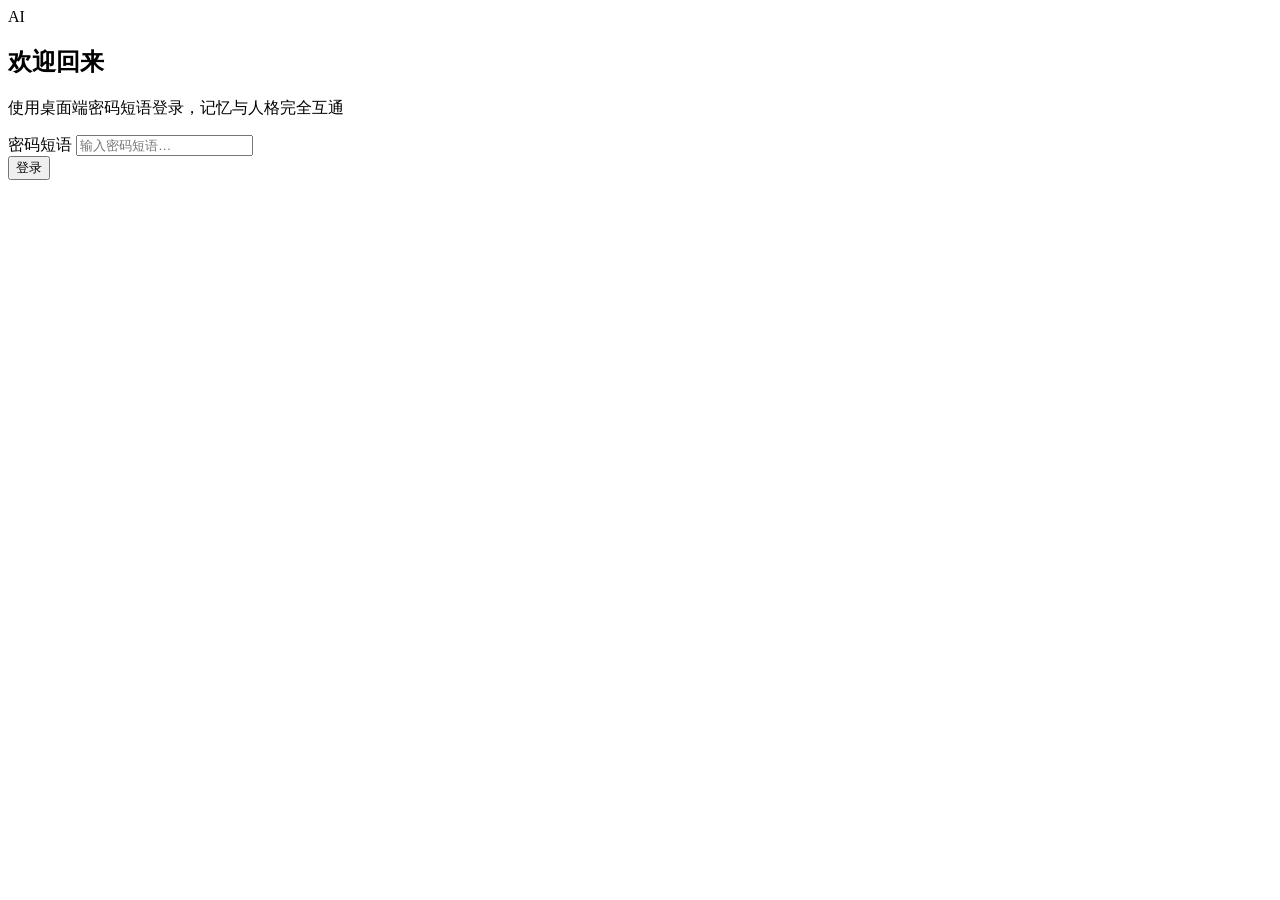
==== web/templates/index.html @ 1079bb01 "feat(web): Claude风格网页版完整实现 - 完全重写前端为Claude原版浅色主题界面 - 移除人格设定面板 - Share按钮改为工具箱下拉面板动态加载系统工具 - 用户名动态显示 -" ====
<!DOCTYPE html>
<html lang="zh-CN">
<head>
<meta charset="UTF-8">
<meta name="viewport" content="width=device-width, initial-scale=1.0">
<title>AI</title>
<link rel="stylesheet" href="/static/app.css">
</head>
<body>

<!-- 登录页 -->
<div id="loginPage" class="login-page">
  <div class="login-card">
    <div class="login-brand">
      <span class="login-logo">AI</span>
    </div>
    <h2 class="login-title">欢迎回来</h2>
    <p class="login-sub">使用桌面端密码短语登录，记忆与人格完全互通</p>
    <div class="login-field">
      <label>密码短语</label>
      <input id="loginPass" type="password" placeholder="输入密码短语…" autocomplete="current-password">
    </div>
    <button id="loginBtn" class="login-btn" onclick="doLogin()">登录</button>
    <div id="loginErr" class="login-err"></div>
  </div>
</div>

<!-- 主界面 -->
<div id="appPage" class="app" style="display:none">

  <!-- 左侧边栏 -->
  <aside id="sidebar" class="sidebar">
    <!-- Logo -->
    <div class="sidebar-top">
      <span class="logo-text">AI</span>
      <button class="btn-sidebar-icon" title="新对话" onclick="newChat()">
        <svg width="16" height="16" viewBox="0 0 24 24" fill="none" stroke="currentColor" stroke-width="2"><line x1="12" y1="5" x2="12" y2="19"/><line x1="5" y1="12" x2="19" y2="12"/></svg>
      </button>
    </div>

    <!-- New chat -->
    <button class="btn-new-chat" onclick="newChat()">
      <svg width="14" height="14" viewBox="0 0 24 24" fill="none" stroke="currentColor" stroke-width="2"><line x1="12" y1="5" x2="12" y2="19"/><line x1="5" y1="12" x2="19" y2="12"/></svg>
      New chat
    </button>

    <!-- Search -->
    <div class="search-box">
      <svg width="14" height="14" viewBox="0 0 24 24" fill="none" stroke="#999" stroke-width="2"><circle cx="11" cy="11" r="8"/><line x1="21" y1="21" x2="16.65" y2="16.65"/></svg>
      <input type="text" placeholder="Search" id="searchInput">
    </div>

    <!-- Sections -->
    <nav class="sidebar-nav">
      <a href="#" class="nav-item active">
        <svg width="16" height="16" viewBox="0 0 24 24" fill="none" stroke="currentColor" stroke-width="2"><path d="M21 15a2 2 0 0 1-2 2H7l-4 4V5a2 2 0 0 1 2-2h14a2 2 0 0 1 2 2z"/></svg>
        Chats
      </a>
      <a href="#" class="nav-item" onclick="showTimedTasks();return false;">
        <svg width="16" height="16" viewBox="0 0 24 24" fill="none" stroke="currentColor" stroke-width="2"><circle cx="12" cy="12" r="10"/><polyline points="12 6 12 12 16 14"/></svg>
        定时任务
      </a>
    </nav>

    <!-- Starred / Recent -->
    <div class="chat-list-container">
      <div class="chat-section-header">
        <span>Starred</span>
      </div>
      <div id="chatListStarred" class="chat-list"></div>
      <div class="chat-section-header">
        <span>Recent</span>
      </div>
      <div id="chatListRecent" class="chat-list"></div>
    </div>

    <!-- 底部用户区 -->
    <div class="sidebar-bottom">
      <div class="user-area">
        <div class="user-avatar">Y</div>
        <div class="user-info">
          <span class="user-name" id="userName">YDS</span>
          <span class="user-plan">Free plan</span>
        </div>
        <button class="btn-icon-sm" title="退出" onclick="doLogout()">
          <svg width="14" height="14" viewBox="0 0 24 24" fill="none" stroke="currentColor" stroke-width="2"><path d="M9 21H5a2 2 0 0 1-2-2V5a2 2 0 0 1 2-2h4"/><polyline points="16 17 21 12 16 7"/><line x1="21" y1="12" x2="9" y2="12"/></svg>
        </button>
      </div>
    </div>
  </aside>

  <!-- 右侧主区域 -->
  <main class="main-area">

    <!-- 顶栏 -->
    <header class="topbar">
      <div class="topbar-left">
        <button class="btn-toggle" onclick="toggleSidebar()" title="切换侧边栏">
          <svg width="18" height="18" viewBox="0 0 24 24" fill="none" stroke="currentColor" stroke-width="2"><line x1="3" y1="12" x2="21" y2="12"/><line x1="3" y1="6" x2="21" y2="6"/><line x1="3" y1="18" x2="21" y2="18"/></svg>
        </button>
        <div class="chat-title-dropdown">
          <span id="chatTitle">AI</span>
          <svg width="10" height="10" viewBox="0 0 24 24" fill="none" stroke="currentColor" stroke-width="2"><polyline points="6 9 12 15 18 9"/></svg>
        </div>
      </div>
      <div class="topbar-right">
        <div class="toolbox-wrapper">
          <button class="btn-share" onclick="toggleToolbox()" id="toolboxBtn">
            <svg width="14" height="14" viewBox="0 0 24 24" fill="none" stroke="currentColor" stroke-width="2"><path d="M14.7 6.3a1 1 0 0 0 0 1.4l1.6 1.6a1 1 0 0 0 1.4 0l3.77-3.77a6 6 0 0 1-7.94 7.94l-6.91 6.91a2.12 2.12 0 0 1-3-3l6.91-6.91a6 6 0 0 1 7.94-7.94l-3.76 3.76z"/></svg>
            工具箱
          </button>
          <div class="toolbox-dropdown" id="toolboxDropdown" style="display:none">
            <div class="toolbox-search">
              <input type="text" placeholder="搜索工具…" id="toolSearchInput" oninput="filterTools(this.value)">
            </div>
            <div id="toolboxList" class="toolbox-list"></div>
          </div>
        </div>
      </div>
    </header>

    <!-- 消息区 -->
    <div id="chatMessages" class="messages-area">
      <div class="welcome-screen" id="welcomeScreen">
        <h2>AI</h2>
        <p>How can I help you today?</p>
      </div>
    </div>

    <!-- 输入区 -->
    <div class="input-area">
      <div class="input-wrapper">
        <button class="btn-attach" title="附件">
          <svg width="18" height="18" viewBox="0 0 24 24" fill="none" stroke="currentColor" stroke-width="2"><line x1="12" y1="5" x2="12" y2="19"/><line x1="5" y1="12" x2="19" y2="12"/></svg>
        </button>
        <textarea id="chatInput" placeholder="Write a message..." rows="1"
          oninput="autoResize(this)" onkeydown="handleKey(event)"></textarea>
        <div class="input-right">
          <select class="model-select">
            <option>Sonnet 4.6 Low</option>
          </select>
          <button class="btn-input-icon" title="语音">
            <svg width="16" height="16" viewBox="0 0 24 24" fill="none" stroke="currentColor" stroke-width="2"><path d="M12 1a3 3 0 0 0-3 3v8a3 3 0 0 0 6 0V4a3 3 0 0 0-3-3z"/><path d="M19 10v2a7 7 0 0 1-14 0v-2"/><line x1="12" y1="19" x2="12" y2="23"/><line x1="8" y1="23" x2="16" y2="23"/></svg>
          </button>
          <button id="sendBtn" class="btn-send" onclick="sendMessage()" title="发送">
            <svg width="16" height="16" viewBox="0 0 24 24" fill="none" stroke="currentColor" stroke-width="2"><line x1="22" y1="2" x2="11" y2="13"/><polygon points="22 2 15 22 11 13 2 9 22 2"/></svg>
          </button>
        </div>
      </div>
      <p class="disclaimer">AI can make mistakes. Please double-check responses.</p>
    </div>
  </main>
</div>

<!-- 定时任务面板 -->
<div id="timedPanel" class="modal-overlay" style="display:none" onclick="closeTimedTasks(event)">
  <div class="modal-panel" onclick="event.stopPropagation()">
    <div class="modal-header">
      <h3>定时任务</h3>
      <button class="btn-close" onclick="hideTimedTasks()">&times;</button>
    </div>
    <div class="modal-body" id="timedBody"></div>
  </div>
</div>

<!-- 图片查看器 -->
<div id="imageViewer" class="image-viewer" style="display:none" onclick="closeImageViewer()">
  <img id="imageViewerImg" src="">
</div>

<script src="https://cdn.socket.io/4.7.5/socket.io.min.js"></script>
<script src="/static/app.js"></script>
</body>
</html>
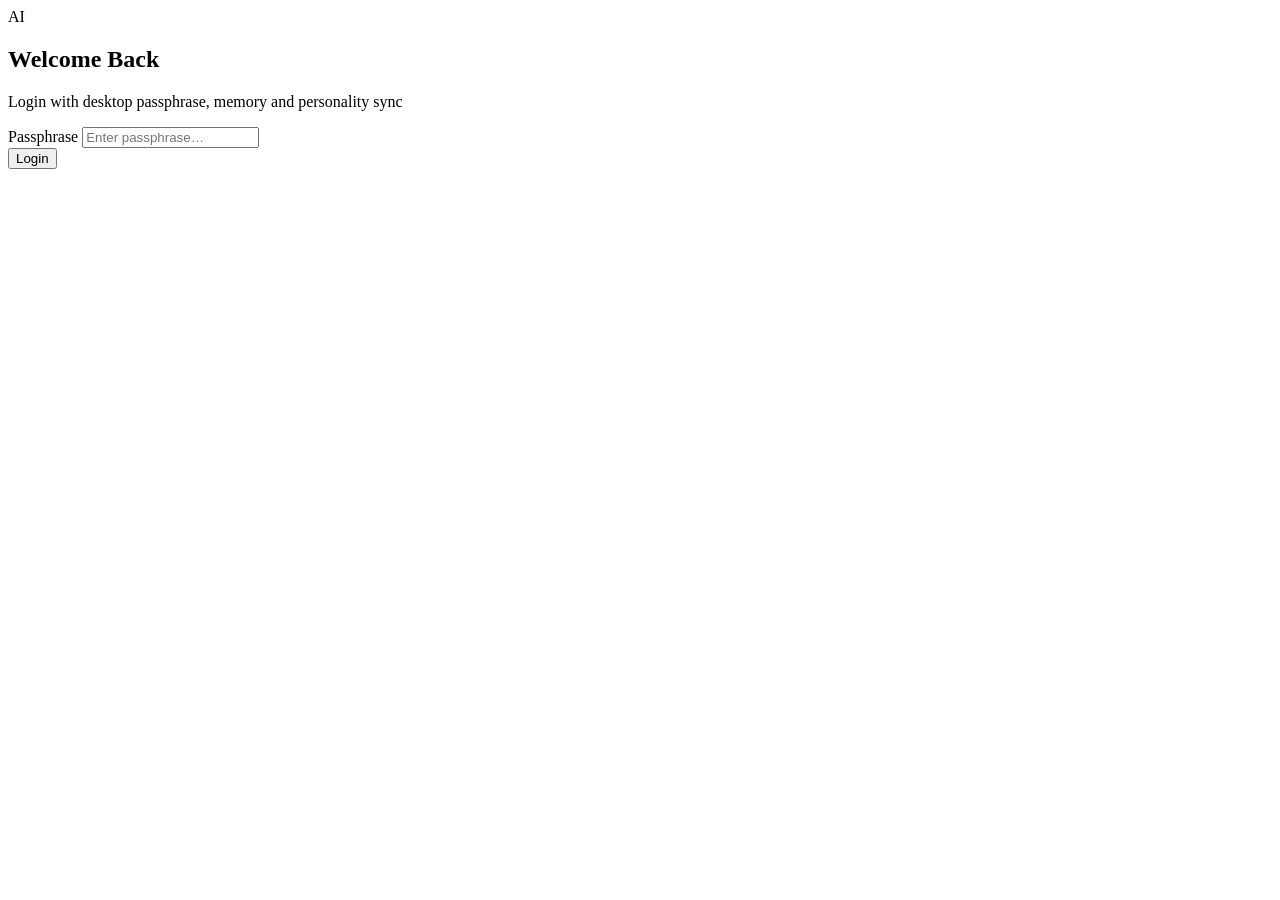
==== commit 9395bae7: "English i18n: full internationalization, Apache 2.0 license, new repo" ====
--- a/web/templates/index.html
+++ b/web/templates/index.html
@@ -1,5 +1,5 @@
 <!DOCTYPE html>
-<html lang="zh-CN">
+<html lang="en">
 <head>
 <meta charset="UTF-8">
 <meta name="viewport" content="width=device-width, initial-scale=1.0">
@@ -8,32 +8,32 @@
 </head>
 <body>
 
-<!-- 登录页 -->
+<!-- Login Page -->
 <div id="loginPage" class="login-page">
   <div class="login-card">
     <div class="login-brand">
       <span class="login-logo">AI</span>
     </div>
-    <h2 class="login-title">欢迎回来</h2>
-    <p class="login-sub">使用桌面端密码短语登录，记忆与人格完全互通</p>
+    <h2 class="login-title">Welcome Back</h2>
+    <p class="login-sub">Login with desktop passphrase, memory and personality sync</p>
     <div class="login-field">
-      <label>密码短语</label>
-      <input id="loginPass" type="password" placeholder="输入密码短语…" autocomplete="current-password">
+      <label>Passphrase</label>
+      <input id="loginPass" type="password" placeholder="Enter passphrase…" autocomplete="current-password">
     </div>
-    <button id="loginBtn" class="login-btn" onclick="doLogin()">登录</button>
+    <button id="loginBtn" class="login-btn" onclick="doLogin()">Login</button>
     <div id="loginErr" class="login-err"></div>
   </div>
 </div>
 
-<!-- 主界面 -->
+<!-- Main Interface -->
 <div id="appPage" class="app" style="display:none">
 
-  <!-- 左侧边栏 -->
+  <!-- Left Sidebar -->
   <aside id="sidebar" class="sidebar">
     <!-- Logo -->
     <div class="sidebar-top">
       <span class="logo-text">AI</span>
-      <button class="btn-sidebar-icon" title="新对话" onclick="newChat()">
+      <button class="btn-sidebar-icon" title="New Chat" onclick="newChat()">
         <svg width="16" height="16" viewBox="0 0 24 24" fill="none" stroke="currentColor" stroke-width="2"><line x1="12" y1="5" x2="12" y2="19"/><line x1="5" y1="12" x2="19" y2="12"/></svg>
       </button>
     </div>
@@ -58,7 +58,7 @@
       </a>
       <a href="#" class="nav-item" onclick="showTimedTasks();return false;">
         <svg width="16" height="16" viewBox="0 0 24 24" fill="none" stroke="currentColor" stroke-width="2"><circle cx="12" cy="12" r="10"/><polyline points="12 6 12 12 16 14"/></svg>
-        定时任务
+        Timed Tasks
       </a>
     </nav>
 
@@ -74,7 +74,7 @@
       <div id="chatListRecent" class="chat-list"></div>
     </div>
 
-    <!-- 底部用户区 -->
+    <!-- Bottom User Area -->
     <div class="sidebar-bottom">
       <div class="user-area">
         <div class="user-avatar">Y</div>
@@ -82,20 +82,20 @@
           <span class="user-name" id="userName">YDS</span>
           <span class="user-plan">Free plan</span>
         </div>
-        <button class="btn-icon-sm" title="退出" onclick="doLogout()">
+        <button class="btn-icon-sm" title="Logout" onclick="doLogout()">
           <svg width="14" height="14" viewBox="0 0 24 24" fill="none" stroke="currentColor" stroke-width="2"><path d="M9 21H5a2 2 0 0 1-2-2V5a2 2 0 0 1 2-2h4"/><polyline points="16 17 21 12 16 7"/><line x1="21" y1="12" x2="9" y2="12"/></svg>
         </button>
       </div>
     </div>
   </aside>
 
-  <!-- 右侧主区域 -->
+  <!-- Right Main Area -->
   <main class="main-area">
 
     <!-- 顶栏 -->
     <header class="topbar">
       <div class="topbar-left">
-        <button class="btn-toggle" onclick="toggleSidebar()" title="切换侧边栏">
+        <button class="btn-toggle" onclick="toggleSidebar()" title="Toggle Sidebar">
           <svg width="18" height="18" viewBox="0 0 24 24" fill="none" stroke="currentColor" stroke-width="2"><line x1="3" y1="12" x2="21" y2="12"/><line x1="3" y1="6" x2="21" y2="6"/><line x1="3" y1="18" x2="21" y2="18"/></svg>
         </button>
         <div class="chat-title-dropdown">
@@ -107,11 +107,11 @@
         <div class="toolbox-wrapper">
           <button class="btn-share" onclick="toggleToolbox()" id="toolboxBtn">
             <svg width="14" height="14" viewBox="0 0 24 24" fill="none" stroke="currentColor" stroke-width="2"><path d="M14.7 6.3a1 1 0 0 0 0 1.4l1.6 1.6a1 1 0 0 0 1.4 0l3.77-3.77a6 6 0 0 1-7.94 7.94l-6.91 6.91a2.12 2.12 0 0 1-3-3l6.91-6.91a6 6 0 0 1 7.94-7.94l-3.76 3.76z"/></svg>
-            工具箱
+            Toolbox
           </button>
           <div class="toolbox-dropdown" id="toolboxDropdown" style="display:none">
             <div class="toolbox-search">
-              <input type="text" placeholder="搜索工具…" id="toolSearchInput" oninput="filterTools(this.value)">
+              <input type="text" placeholder="Search tools…" id="toolSearchInput" oninput="filterTools(this.value)">
             </div>
             <div id="toolboxList" class="toolbox-list"></div>
           </div>
@@ -130,7 +130,7 @@
     <!-- 输入区 -->
     <div class="input-area">
       <div class="input-wrapper">
-        <button class="btn-attach" title="附件">
+        <button class="btn-attach" title="Attachment">
           <svg width="18" height="18" viewBox="0 0 24 24" fill="none" stroke="currentColor" stroke-width="2"><line x1="12" y1="5" x2="12" y2="19"/><line x1="5" y1="12" x2="19" y2="12"/></svg>
         </button>
         <textarea id="chatInput" placeholder="Write a message..." rows="1"
@@ -139,10 +139,10 @@
           <select class="model-select">
             <option>Sonnet 4.6 Low</option>
           </select>
-          <button class="btn-input-icon" title="语音">
+          <button class="btn-input-icon" title="Voice">
             <svg width="16" height="16" viewBox="0 0 24 24" fill="none" stroke="currentColor" stroke-width="2"><path d="M12 1a3 3 0 0 0-3 3v8a3 3 0 0 0 6 0V4a3 3 0 0 0-3-3z"/><path d="M19 10v2a7 7 0 0 1-14 0v-2"/><line x1="12" y1="19" x2="12" y2="23"/><line x1="8" y1="23" x2="16" y2="23"/></svg>
           </button>
-          <button id="sendBtn" class="btn-send" onclick="sendMessage()" title="发送">
+          <button id="sendBtn" class="btn-send" onclick="sendMessage()" title="Send">
             <svg width="16" height="16" viewBox="0 0 24 24" fill="none" stroke="currentColor" stroke-width="2"><line x1="22" y1="2" x2="11" y2="13"/><polygon points="22 2 15 22 11 13 2 9 22 2"/></svg>
           </button>
         </div>
@@ -152,18 +152,18 @@
   </main>
 </div>
 
-<!-- 定时任务面板 -->
+<!-- Timed Tasks Panel -->
 <div id="timedPanel" class="modal-overlay" style="display:none" onclick="closeTimedTasks(event)">
   <div class="modal-panel" onclick="event.stopPropagation()">
     <div class="modal-header">
-      <h3>定时任务</h3>
+      <h3>Timed Tasks</h3>
       <button class="btn-close" onclick="hideTimedTasks()">&times;</button>
     </div>
     <div class="modal-body" id="timedBody"></div>
   </div>
 </div>
 
-<!-- 图片查看器 -->
+<!-- Image Viewer -->
 <div id="imageViewer" class="image-viewer" style="display:none" onclick="closeImageViewer()">
   <img id="imageViewerImg" src="">
 </div>
